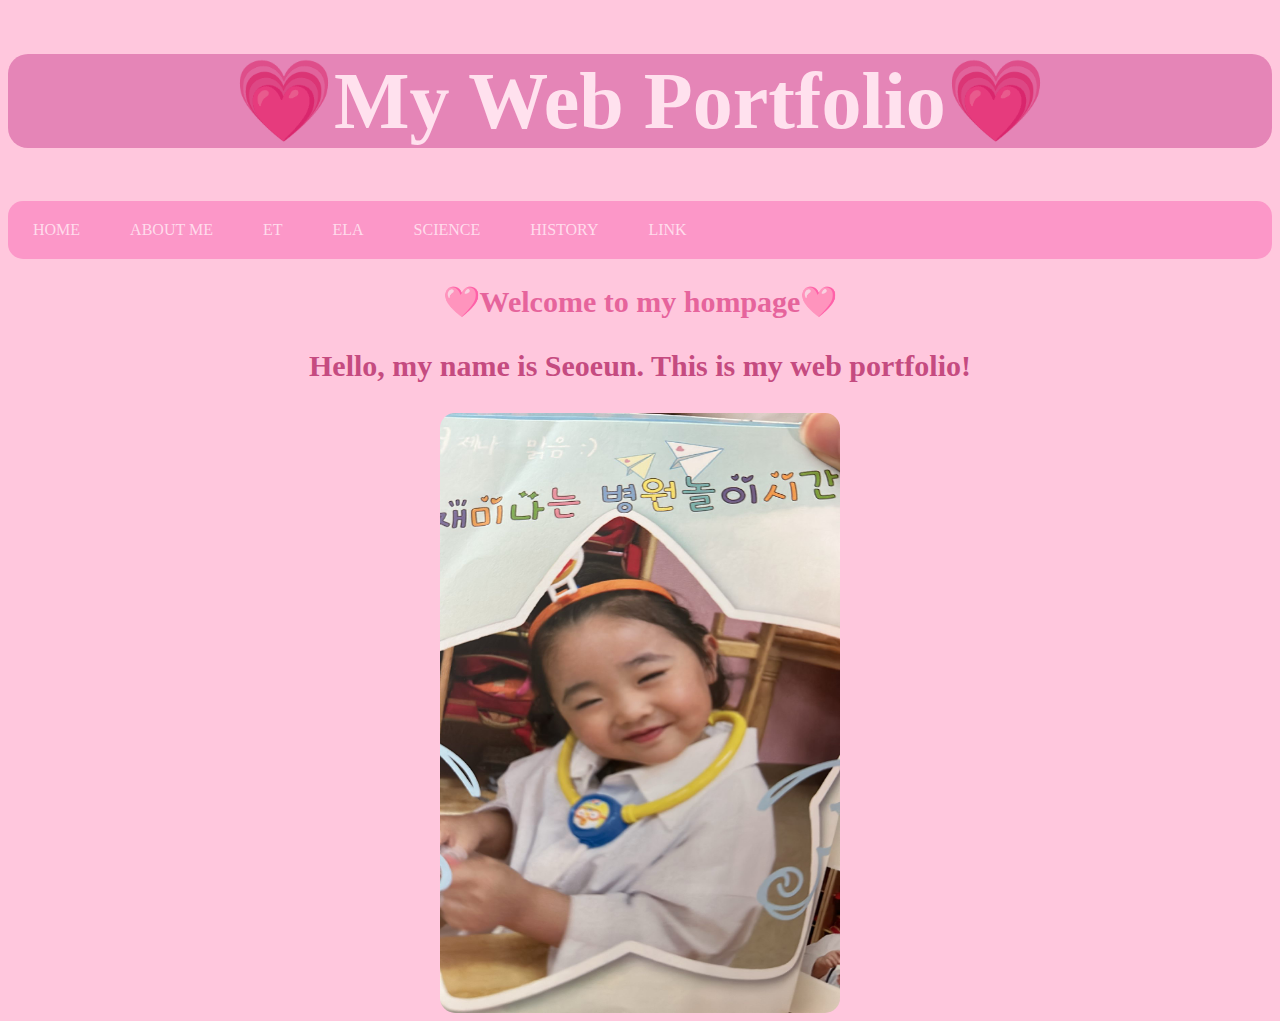
==== index.html @ f7658bd3 "Add files via upload" ====
<!DOCTYPE html>
<html lang="en">
<head>
    <meta charset="UTF-8">
    <meta name="viewport" content="width=device-width, initial-scale=1.0">
    <title>Document</title>
    <link rel="stylesheet" href="index.css">
    <link rel="stylesheet" href="nav.css">
</head>
<body>
 <div class="header">
    <h1>💗My Web Portfolio💗</h1>
 </div> 
 <div class="nav">
    <ul class="navL">  
        <li><a href="index.html">HOME</a></li>
        <li><a href="about.html">ABOUT ME</a></li>
        <li><a href="ET.html">ET</a></li>
        <li><a href="ELA.html">ELA</a></li>
        <li><a href="SCIENCE.html">SCIENCE</a></li>
        <li><a href="HISTORY.html">HISTORY</a></li>
        <li><a href="LINK.html">LINK</a></li>
    </ul>
 </div>     
 <div class="content"> 
 
 <h2>🩷Welcome to my hompage🩷</h2>
 </div> 
 <div class="footer"></div>  
 <h3>Hello, my name is Seoeun. This is my web portfolio!</h3> 
 <img src="images/main.jpeg" alt="main" class="INDEXpic"  width="400px" height="600px";>
</body>
</html>
---- index.css ----
h1{
    font-size: 80px;
    color: rgb(255, 225, 238);
    font-family:Chalkduster, fantasy; 
    background-color: rgb(229, 133, 183);
    text-align: center;
    border-radius: 20px;
}
body{background-color: rgb(255, 199, 221);}
h2{
    font-size: 30px;
    color: rgb(230, 100, 156);
    font-family:Chalkduster, fantasy; 
    text-align: center;
}
h3{
    font-size: 30px;
    color: rgb(197, 75, 128);
    font-family:Chalkduster, fantasy; 
    text-align: center;
   
}
.center {
    display: block;
    margin-left: auto;
    margin-right: auto;
    width: 50%;
  }
h4{
    font-size: 40px;
    color: rgb(255, 218, 234);
    font-family:Chalkduster, fantasy; 
    background-color: rgb(229, 133, 183);
    text-align: center;
    float: right;
    border-radius: 10px;
}
h5{
    font-size: 60px;
    color: rgb(255, 129, 184);
    font-family:Chalkduster, fantasy; 
    background-color: rgb(229, 133, 183);
    text-align: center;
    border-radius: 10px;
  }
h6{
    font-size: 40px;
    color: rgb(255, 218, 234);
    font-family:Chalkduster, fantasy; 
    background-color: rgb(229, 133, 183);
    text-align: center;
    float: right;
    border-radius: 10px;
}
h7{
    font-size: 40px;
    color: rgb(255, 218, 234);
    font-family:Chalkduster, fantasy; 
    background-color: rgb(229, 133, 183);
    text-align: center;
    float: right;
    border-radius: 10px;
}
h8{
    font-size: 40px;
    color: rgb(255, 218, 234);
    font-family:Chalkduster, fantasy; 
    background-color: #fc97c8;
    text-align: center;
    float: right;
    border-radius: 10px;
}
.ETpic{border-radius: 15px;
}
.ABOUTpic{
    border-radius: 15px;
}
.SCIENCEpic{
    border-radius: 15px;
}
.SCIENCEpic2{
    border-radius: 15px;
}
.INDEXpic{
    border-radius: 15px;
    display: block;
  margin-left: auto;
  margin-right: auto;
  width: 400px;
}
---- nav.css ----
ul {
    list-style-type: none;
    margin: 0;
    padding: 0;
    overflow: hidden;
    background-color: #fc97c8;
    border-radius: 15px;
  }
  
  li {
    float: left;
  }
  
  li a {
    display: block;
    color: rgb(255, 220, 236);
    text-align: center;
    padding: 20px 25px;
    text-decoration: none;
    font-family: Chalkduster, fantasy;
  }
  
  /* Change the link color to #111 (black) on hover */
  li a:hover {
    background-color: #ff68a7;
    border-radius: 15px;
  }
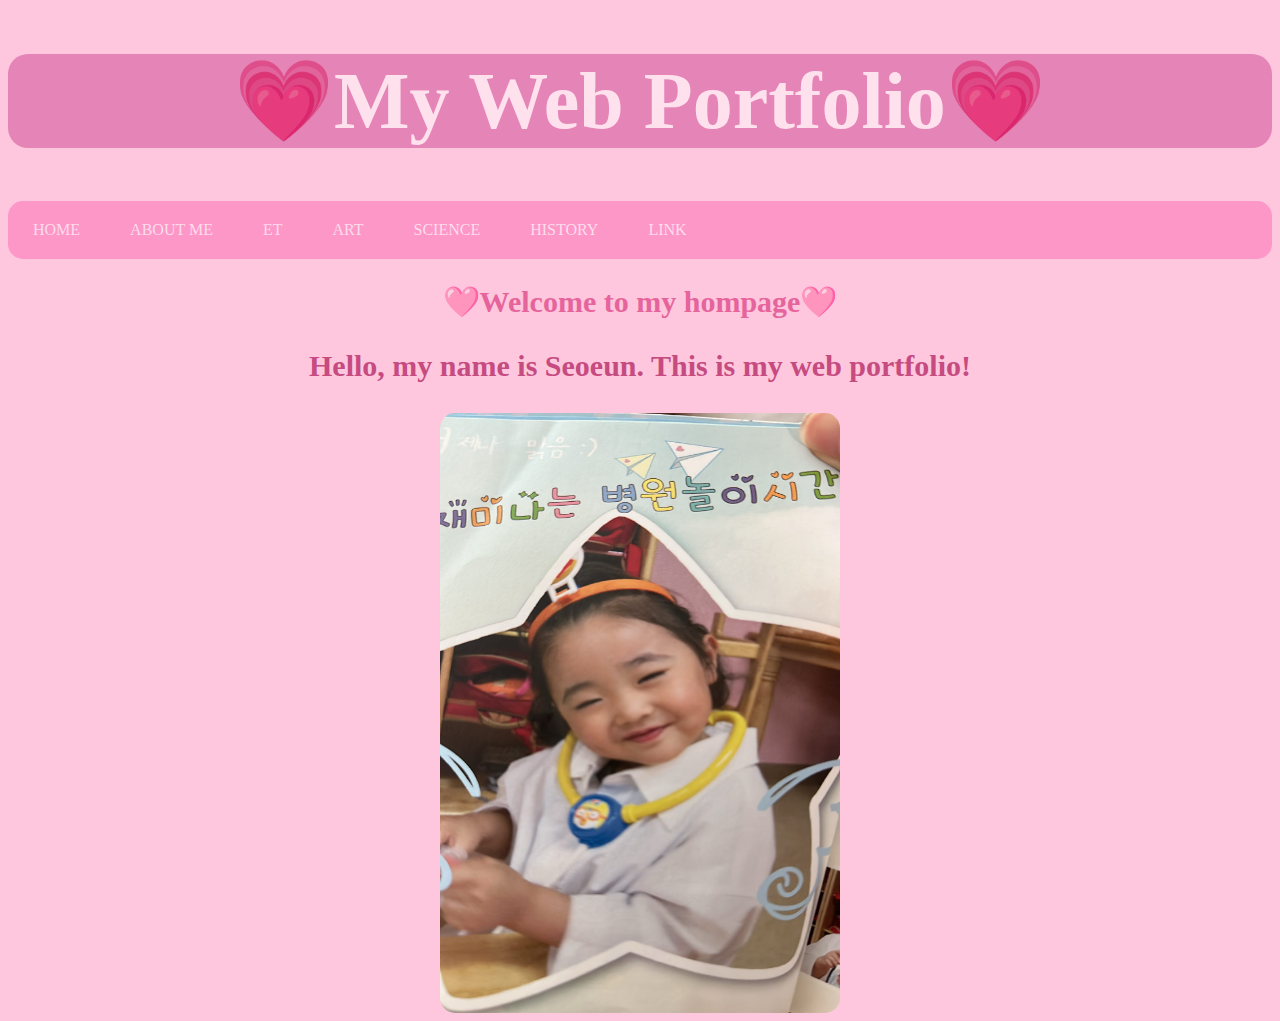
==== commit 5fcc026b: "Add files via upload" ====
--- a/index.html
+++ b/index.html
@@ -16,7 +16,7 @@
         <li><a href="index.html">HOME</a></li>
         <li><a href="about.html">ABOUT ME</a></li>
         <li><a href="ET.html">ET</a></li>
-        <li><a href="ELA.html">ELA</a></li>
+        <li><a href="ART.html">ART</a></li>
         <li><a href="SCIENCE.html">SCIENCE</a></li>
         <li><a href="HISTORY.html">HISTORY</a></li>
         <li><a href="LINK.html">LINK</a></li>
